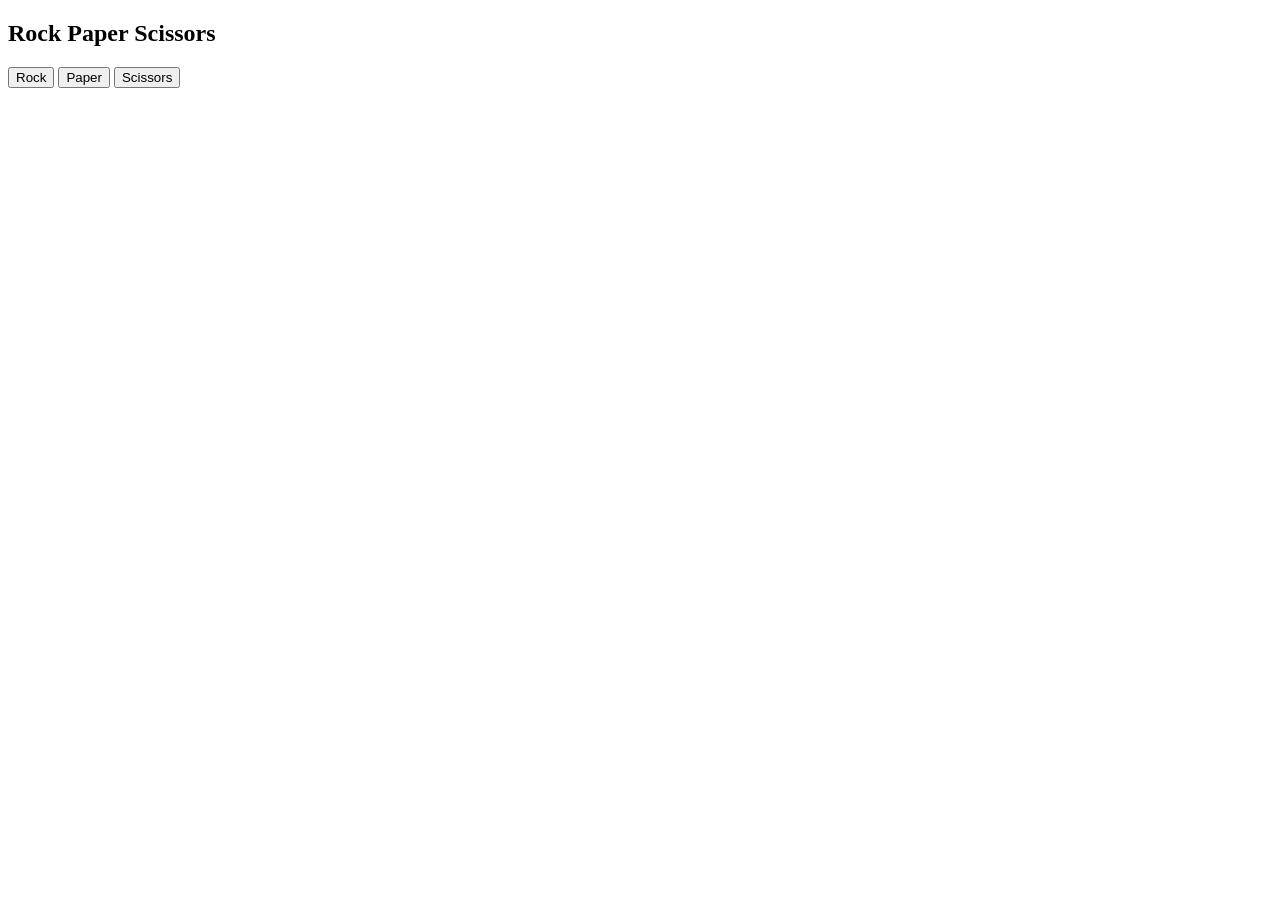
==== 06-rock-paper-scissors.html @ c593a969 "first commit" ====
<!DOCTYPE html>
<html>
<head>
  <title>Rock Paper Scissors</title>
</head>
<body>

  <h2>Rock Paper Scissors</h2>

  <button onclick="playGame('Rock')">Rock</button>
  <button onclick="playGame('Paper')">Paper</button>
  <button onclick="playGame('Scissors')">Scissors</button>

  <p id="result"></p>

  <script>
    function playGame(playerMove) {

      const randomNumber = Math.random();

      let computerMove = '';

      if (randomNumber < 1 / 3) {
        computerMove = 'Rock';
      } else if (randomNumber < 2 / 3) {
        computerMove = 'Paper';
      } else {
        computerMove = 'Scissors';
      }

      let result = '';

      if (playerMove === 'Rock') {
        if (computerMove === 'Rock') {
          result = 'Tie';
        } else if (computerMove === 'Paper') {
          result = 'You Lose';
        } else {
          result = 'You Win';
        }
      }

      if (playerMove === 'Paper') {
        if (computerMove === 'Rock') {
          result = 'You Win';
        } else if (computerMove === 'Paper') {
          result = 'Tie';
        } else {
          result = 'You Lose';
        }
      }

      if (playerMove === 'Scissors') {
        if (computerMove === 'Rock') {
          result = 'You Lose';
        } else if (computerMove === 'Paper') {
          result = 'You Win';
        } else {
          result = 'Tie';
        }
      }

      document.getElementById('result').innerHTML =
        `You picked ${playerMove}. Computer picked ${computerMove}. <br><strong>${result}</strong>`;
    }
  </script>

</body>
</html>
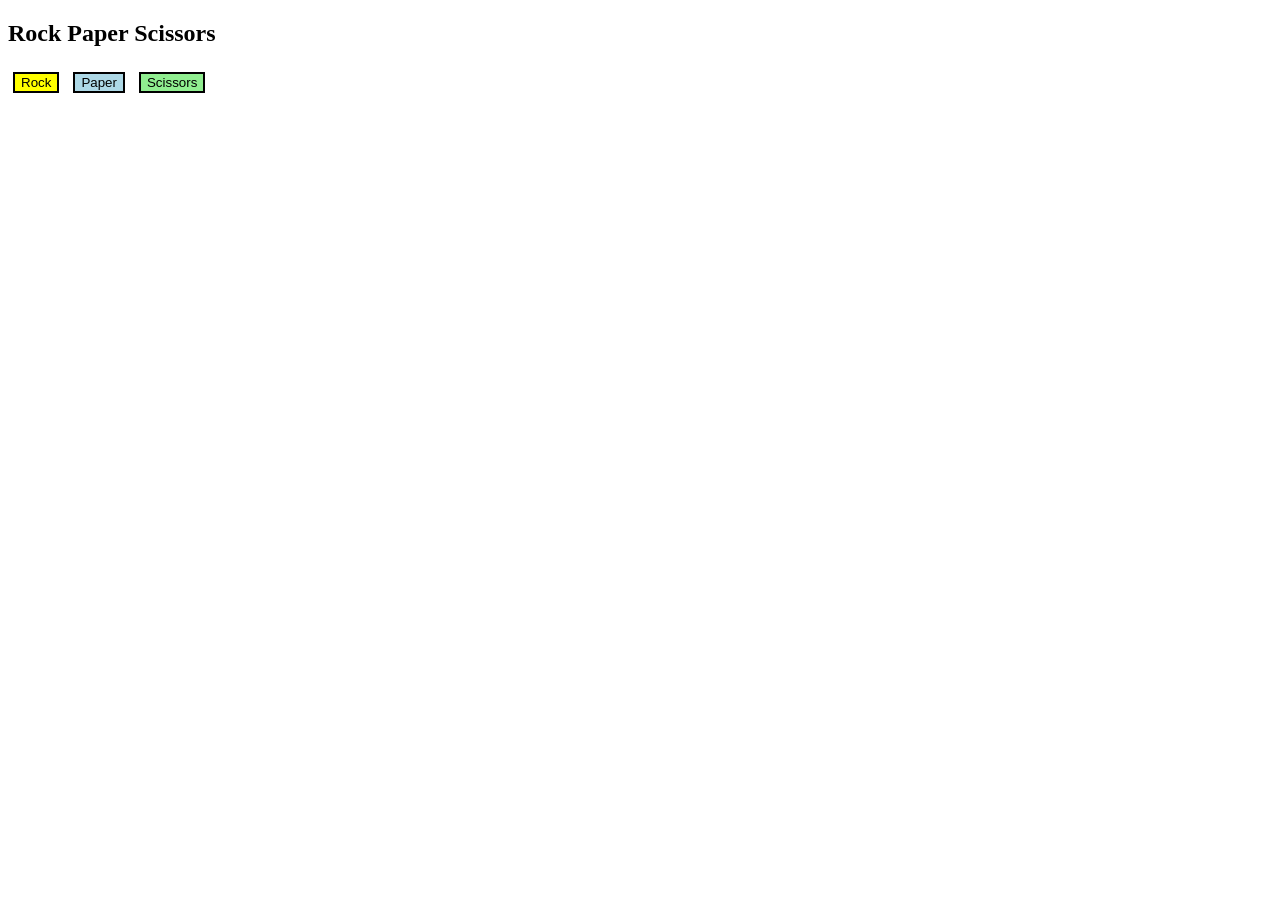
==== commit b0d6acfc: "applied styling to button" ====
--- a/06-rock-paper-scissors.html
+++ b/06-rock-paper-scissors.html
@@ -7,9 +7,9 @@
 
   <h2>Rock Paper Scissors</h2>
 
-  <button onclick="playGame('Rock')">Rock</button>
-  <button onclick="playGame('Paper')">Paper</button>
-  <button onclick="playGame('Scissors')">Scissors</button>
+  <button onclick="playGame('Rock')" style="margin: 5px; background-color: yellow; border: 2px solid black;">Rock</button>
+  <button onclick="playGame('Paper')" style="margin: 5px; background-color: lightblue; border: 2px solid black;">Paper</button>
+  <button onclick="playGame('Scissors')" style="margin: 5px; background-color: lightgreen; border: 2px solid black;">Scissors</button>
 
   <p id="result"></p>
 
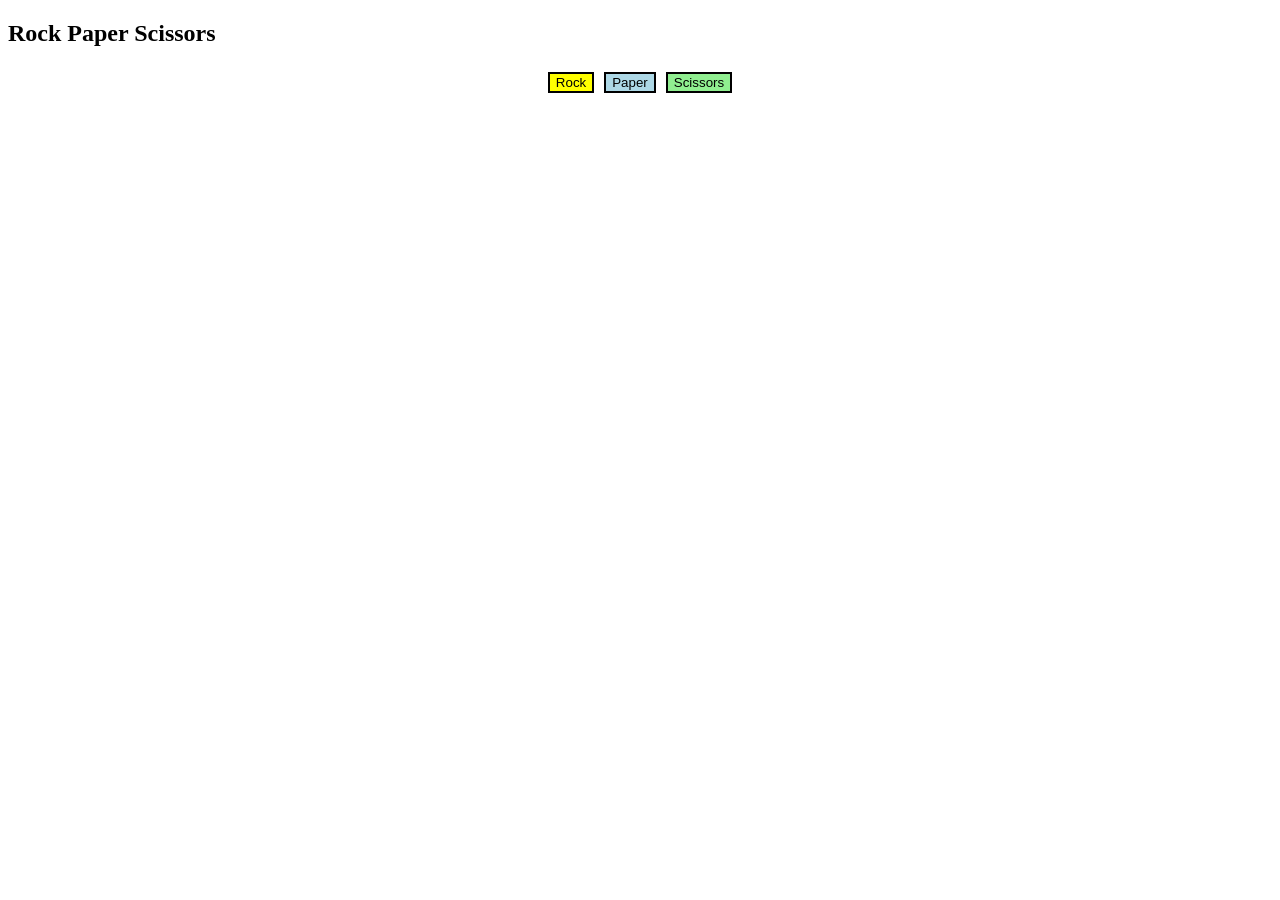
==== commit 2b195fd6: "centralized the ui" ====
--- a/06-rock-paper-scissors.html
+++ b/06-rock-paper-scissors.html
@@ -1,15 +1,24 @@
 <!DOCTYPE html>
 <html>
+
 <head>
   <title>Rock Paper Scissors</title>
 </head>
+
 <body>
 
   <h2>Rock Paper Scissors</h2>
 
-  <button onclick="playGame('Rock')" style="margin: 5px; background-color: yellow; border: 2px solid black;">Rock</button>
-  <button onclick="playGame('Paper')" style="margin: 5px; background-color: lightblue; border: 2px solid black;">Paper</button>
-  <button onclick="playGame('Scissors')" style="margin: 5px; background-color: lightgreen; border: 2px solid black;">Scissors</button>
+  <div style="margin-bottom: 20px;display: flex; justify-content: center; align-items: center;">
+    <button onclick="playGame('Rock')"
+      style="margin: 5px; background-color: yellow; border: 2px solid black;">Rock</button>
+    <button onclick="playGame('Paper')"
+      style="margin: 5px; background-color: lightblue; border: 2px solid black;">Paper</button>
+    <button onclick="playGame('Scissors')"
+      style="margin: 5px; background-color: lightgreen; border: 2px solid black;">Scissors</button>
+  </div>
+
+
 
   <p id="result"></p>
 
@@ -66,4 +75,5 @@
   </script>
 
 </body>
+
 </html>
